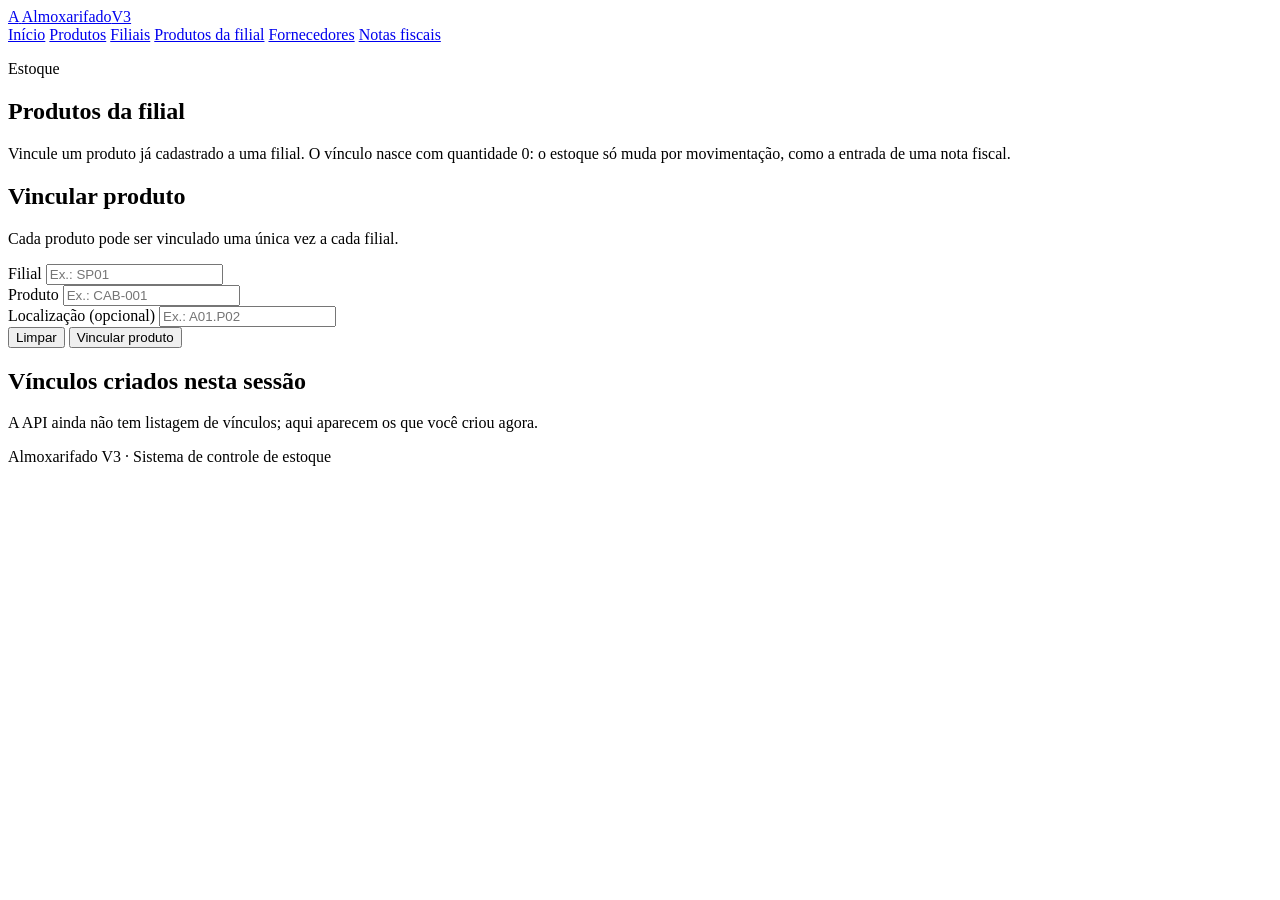
==== src/main/resources/static/pages/branch-products/branch-products.html @ 5c9dd1c9 "feat: redesign front-end and add supplier, branch product and invoice pages" ====
<!DOCTYPE html>
<html lang="pt-BR">
<head>
    <meta charset="UTF-8">
    <meta name="viewport" content="width=device-width, initial-scale=1.0">
    <meta name="description" content="Vínculo de produtos às filiais do almoxarifado">
    <title>Produtos da filial | Almoxarifado V3</title>
    <link rel="stylesheet" href="/style.css">
</head>

<body>
<header class="header">
    <div class="container header-content">
        <a href="/" class="logo">
            <span class="logo-icon" aria-hidden="true">A</span>
            <span>Almoxarifado<span class="logo-version">V3</span></span>
        </a>
        <nav class="navigation" aria-label="Navegação principal">
            <a href="/" class="nav-link">Início</a>
            <a href="/pages/products/products.html" class="nav-link">Produtos</a>
            <a href="/pages/branches/branches.html" class="nav-link">Filiais</a>
            <a href="/pages/branch-products/branch-products.html" class="nav-link" aria-current="page">Produtos da filial</a>
            <a href="/pages/suppliers/suppliers.html" class="nav-link">Fornecedores</a>
            <a href="/pages/invoices/invoices.html" class="nav-link">Notas fiscais</a>
        </nav>
    </div>
</header>

<main class="container main-content">

    <section class="page-heading">
        <p class="eyebrow">Estoque</p>
        <h1>Produtos da filial</h1>
        <p class="page-description">
            Vincule um produto já cadastrado a uma filial. O vínculo nasce com quantidade 0:
            o estoque só muda por movimentação, como a entrada de uma nota fiscal.
        </p>
    </section>

    <section class="card" aria-labelledby="create-title">
        <div class="card-heading">
            <div>
                <h2 id="create-title">Vincular produto</h2>
                <p>Cada produto pode ser vinculado uma única vez a cada filial.</p>
            </div>
        </div>

        <div id="create-message" class="message" role="status" aria-live="polite" hidden></div>

        <form id="create-form" novalidate>
            <div class="form-grid form-grid-three">
                <div class="form-group">
                    <label for="branchCode">Filial</label>
                    <input type="text" id="branchCode" name="branchCode" list="branch-options"
                           placeholder="Ex.: SP01" autocomplete="off">
                    <span class="field-error" data-error-for="branchCode"></span>
                </div>

                <div class="form-group">
                    <label for="productCode">Produto</label>
                    <input type="text" id="productCode" name="productCode" list="product-options"
                           placeholder="Ex.: CAB-001" autocomplete="off">
                    <span class="field-error" data-error-for="productCode"></span>
                </div>

                <div class="form-group">
                    <label for="location">Localização <span class="hint">(opcional)</span></label>
                    <input type="text" id="location" name="location" maxlength="15"
                           placeholder="Ex.: A01.P02" autocomplete="off">
                    <span class="field-error" data-error-for="location"></span>
                </div>
            </div>

            <datalist id="branch-options"></datalist>
            <datalist id="product-options"></datalist>

            <div class="form-actions">
                <button type="reset" class="button button-secondary">Limpar</button>
                <button type="submit" class="button button-primary">Vincular produto</button>
            </div>
        </form>
    </section>

    <section class="card" aria-labelledby="session-title">
        <div class="card-heading">
            <div>
                <h2 id="session-title">Vínculos criados nesta sessão</h2>
                <p>A API ainda não tem listagem de vínculos; aqui aparecem os que você criou agora.</p>
            </div>
        </div>

        <div id="session-list"></div>
    </section>

</main>

<footer class="footer">
    <div class="container">
        <p>Almoxarifado V3 · Sistema de controle de estoque</p>
    </div>
</footer>
</body>
</html>
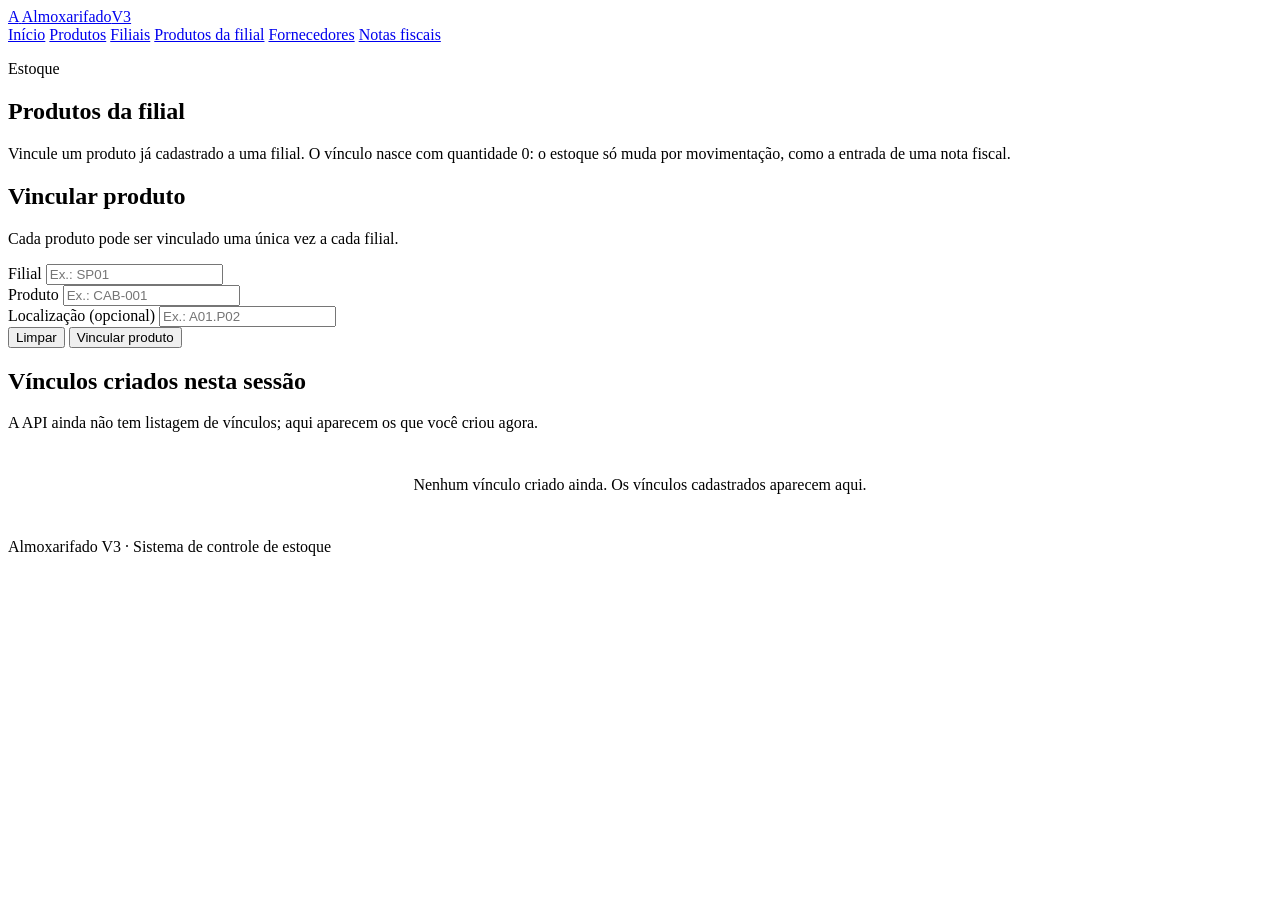
==== commit 91357bd4: "feat: connect branch product page to the API" ====
--- a/src/main/resources/static/pages/branch-products/branch-products.html
+++ b/src/main/resources/static/pages/branch-products/branch-products.html
@@ -6,6 +6,7 @@
     <meta name="description" content="Vínculo de produtos às filiais do almoxarifado">
     <title>Produtos da filial | Almoxarifado V3</title>
     <link rel="stylesheet" href="/style.css">
+    <link rel="stylesheet" href="branch-products.css">
 </head>
 
 <body>
@@ -99,5 +100,6 @@
         <p>Almoxarifado V3 · Sistema de controle de estoque</p>
     </div>
 </footer>
+<script src="branch-products.js" defer></script>
 </body>
 </html>
--- a/src/main/resources/static/pages/branch-products/branch-products.css
+++ b/src/main/resources/static/pages/branch-products/branch-products.css
@@ -0,0 +1,72 @@
+/* Estilos exclusivos da tela de produtos da filial */
+
+/* Lista dos vínculos criados nesta sessão: os cartões se ajustam à largura da tela */
+#session-list {
+    display: grid;
+    grid-template-columns: repeat(auto-fill, minmax(min(100%, 220px), 1fr));
+    gap: 14px;
+}
+
+/* Enquanto o JS não adicionou nenhum cartão, mostra um aviso no lugar da lista vazia */
+#session-list:empty::before {
+    content: "Nenhum vínculo criado ainda. Os vínculos cadastrados aparecem aqui.";
+    grid-column: 1 / -1;
+    padding: 28px 20px;
+    color: var(--text-secondary);
+    text-align: center;
+    border: 1px dashed var(--border-strong);
+    border-radius: var(--radius-small);
+}
+
+/* Cartão de um vínculo: <div class="branch-product-card"> com um <p><b>Rótulo:</b> valor</p> por campo */
+.branch-product-card {
+    min-width: 0;
+    padding: 16px 18px;
+    background: var(--surface);
+    border: 1px solid var(--border);
+    border-left: 4px solid var(--primary);
+    border-radius: var(--radius-small);
+    box-shadow: var(--shadow);
+    animation: card-in 0.25s ease-out;
+}
+
+.branch-product-card p {
+    margin: 0;
+    padding: 8px 0;
+    color: var(--text);
+    font-size: 15px;
+    font-weight: 600;
+    overflow-wrap: break-word;
+}
+
+.branch-product-card p + p {
+    border-top: 1px solid var(--border);
+}
+
+.branch-product-card b {
+    display: block;
+    margin-bottom: 2px;
+    color: var(--text-secondary);
+    font-size: 11px;
+    font-weight: 700;
+    letter-spacing: 0.4px;
+    text-transform: uppercase;
+}
+
+/* O primeiro cartão é sempre o vínculo mais recente quando o JS usa prepend */
+@keyframes card-in {
+    from {
+        opacity: 0;
+        transform: translateY(6px);
+    }
+    to {
+        opacity: 1;
+        transform: translateY(0);
+    }
+}
+
+@media (prefers-reduced-motion: reduce) {
+    .branch-product-card {
+        animation: none;
+    }
+}
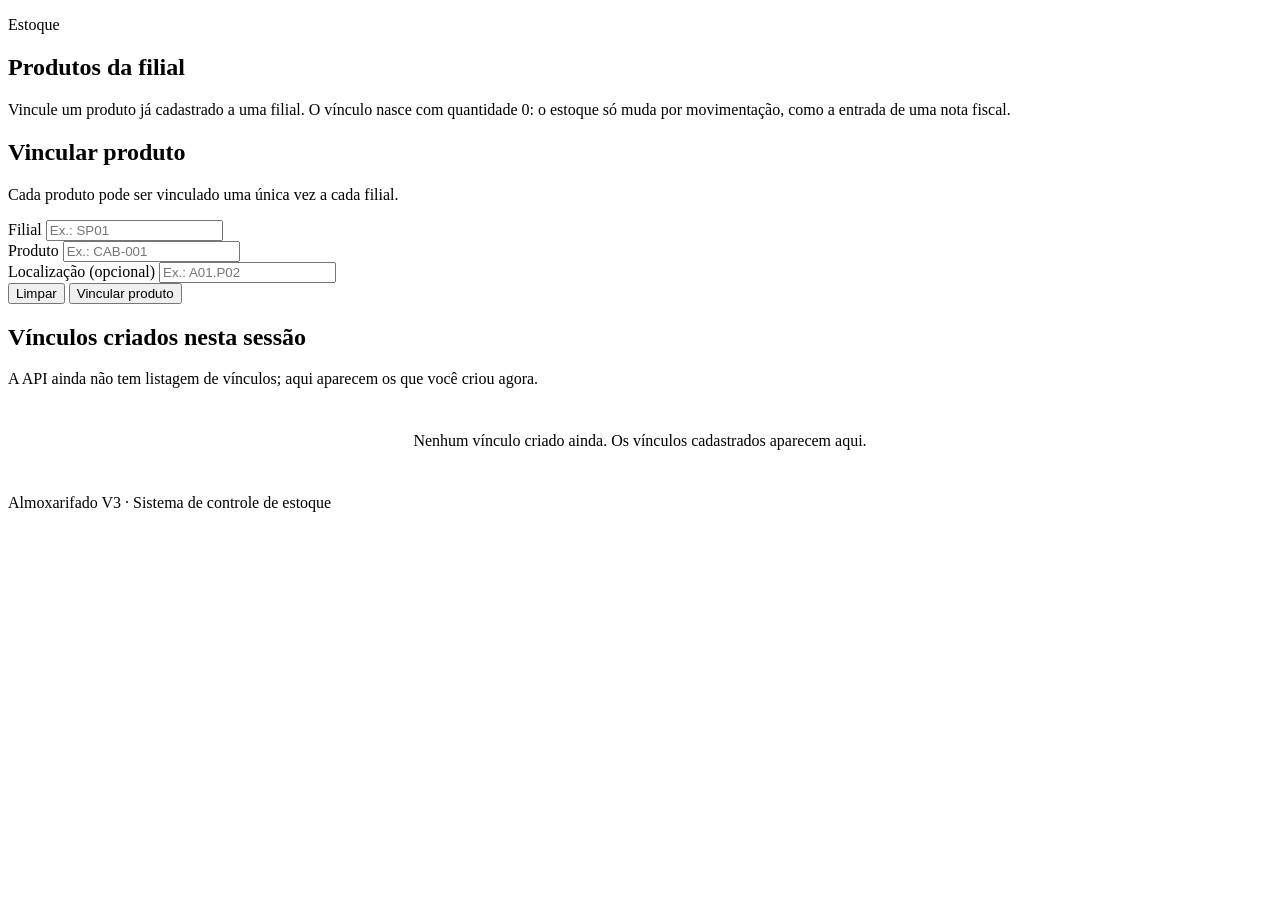
==== commit a8711601: "feat: add sidebar layout grouping pages by module Replace the header duplicated in every page with a" ====
--- a/src/main/resources/static/pages/branch-products/branch-products.html
+++ b/src/main/resources/static/pages/branch-products/branch-products.html
@@ -6,26 +6,15 @@
     <meta name="description" content="Vínculo de produtos às filiais do almoxarifado">
     <title>Produtos da filial | Almoxarifado V3</title>
     <link rel="stylesheet" href="/style.css">
+    <script src="/layout.js" defer></script>
     <link rel="stylesheet" href="branch-products.css">
 </head>
 
-<body>
-<header class="header">
-    <div class="container header-content">
-        <a href="/" class="logo">
-            <span class="logo-icon" aria-hidden="true">A</span>
-            <span>Almoxarifado<span class="logo-version">V3</span></span>
-        </a>
-        <nav class="navigation" aria-label="Navegação principal">
-            <a href="/" class="nav-link">Início</a>
-            <a href="/pages/products/products.html" class="nav-link">Produtos</a>
-            <a href="/pages/branches/branches.html" class="nav-link">Filiais</a>
-            <a href="/pages/branch-products/branch-products.html" class="nav-link" aria-current="page">Produtos da filial</a>
-            <a href="/pages/suppliers/suppliers.html" class="nav-link">Fornecedores</a>
-            <a href="/pages/invoices/invoices.html" class="nav-link">Notas fiscais</a>
-        </nav>
-    </div>
-</header>
+<body class="app">
+<aside class="sidebar" data-app-sidebar></aside>
+
+<div class="app-main">
+<header class="topbar" data-app-topbar></header>
 
 <main class="container main-content">
 
@@ -100,6 +89,7 @@
         <p>Almoxarifado V3 · Sistema de controle de estoque</p>
     </div>
 </footer>
+</div>
 <script src="branch-products.js" defer></script>
 </body>
 </html>
